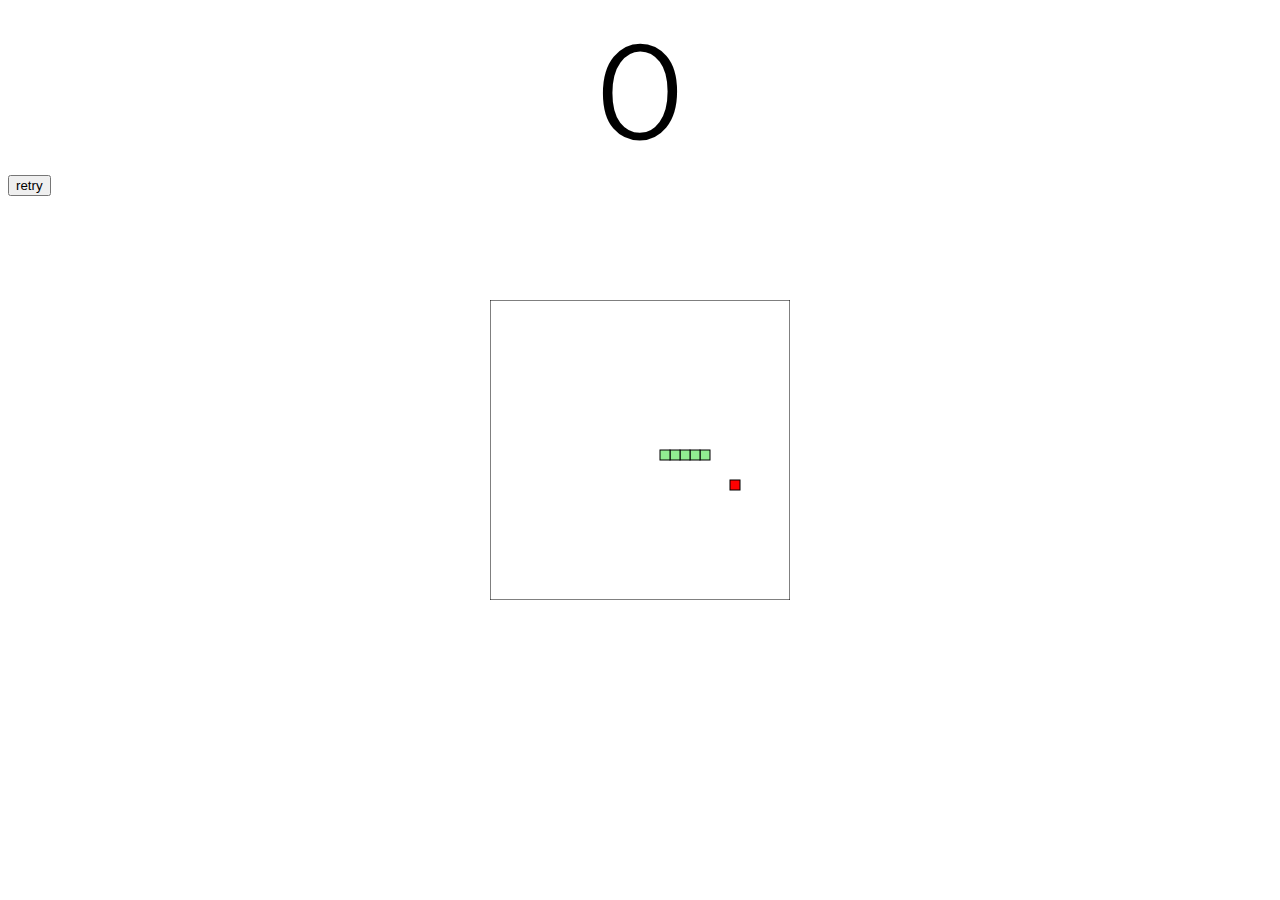
==== index.html @ 1c38d9bb "first" ====
<!DOCTYPE html>
<html>
  <head>
  	<title>Snake Game</title>
    <link href="https://fonts.googleapis.com/css?family=Antic+Slab" rel="stylesheet">

  </head>

  <body>

    <div id="score">0</div>
    <canvas id="gameCanvas" width="300" height="300"></canvas>
    <button id="re_try_btn" onclick="toRetry()">retry</button>
    <style>
      #gameCanvas {
        position: absolute;
        top: 50%;
        left: 50%;
        transform: translate(-50%, -50%);
      }

      #score {
        text-align: center;
        font-size: 140px;
        font-family: 'Antic Slab', serif;
      }
    </style>
  </body>

  <script>
    const GAME_SPEED = 100;
    const CANVAS_BORDER_COLOUR = 'black';
    const CANVAS_BACKGROUND_COLOUR = "white";
    const SNAKE_COLOUR = 'lightgreen';
    const SNAKE_BORDER_COLOUR = 'darkgreen';
    const FOOD_COLOUR = 'red';
    const FOOD_BORDER_COLOUR = 'darkred';

    let snake = [
      {x: 150, y: 150},
      {x: 140, y: 150},
      {x: 130, y: 150},
      {x: 120, y: 150},
      {x: 110, y: 150}
    ]

    // The user's score
    let score = 0;
    // When set to true the snake is changing direction
    let changingDirection = false;
    // Food x-coordinate
    let foodX;
    // Food y-coordinate
    let foodY;
    // Horizontal velocity
    let dx = 10;
    // Vertical velocity
    let dy = 0;

    // Get the canvas element
    const gameCanvas = document.getElementById("gameCanvas");
    // Return a two dimensional drawing context
    const ctx = gameCanvas.getContext("2d");

    // Start game
    main();
    // Create the first food location
    createFood();
    // Call changeDirection whenever a key is pressed
    document.addEventListener("keydown", changeDirection);


    /**
     * Main function of the game
     * called repeatedly to advance the game
     */
    function main() {
      // If the game ended return early to stop game
      if (didGameEnd()) return;

      setTimeout(function onTick() {
        changingDirection = false;
        clearCanvas();
        drawFood();
        advanceSnake();
        drawSnake();

        // Call game again
        main();
      }, GAME_SPEED)
    }

    /**
     * Change the background colour of the canvas to CANVAS_BACKGROUND_COLOUR and
     * draw a border around it
     */
    function clearCanvas() {
      //  Select the colour to fill the drawing
      ctx.fillStyle = CANVAS_BACKGROUND_COLOUR;
      //  Select the colour for the border of the canvas
      ctx.strokestyle = CANVAS_BORDER_COLOUR;

      // Draw a "filled" rectangle to cover the entire canvas
      ctx.fillRect(0, 0, gameCanvas.width, gameCanvas.height);
      // Draw a "border" around the entire canvas
      ctx.strokeRect(0, 0, gameCanvas.width, gameCanvas.height);
    }

    /**
     * Draw the food on the canvas
     */
    function drawFood() {
      ctx.fillStyle = FOOD_COLOUR;
      ctx.strokestyle = FOOD_BORDER_COLOUR;
      ctx.fillRect(foodX, foodY, 10, 10);
      ctx.strokeRect(foodX, foodY, 10, 10);
    }

    /**
     * Advances the snake by changing the x-coordinates of its parts
     * according to the horizontal velocity and the y-coordinates of its parts
     * according to the vertical veolocity
     */
    function advanceSnake() {
      // Create the new Snake's head
      const head = {x: snake[0].x + dx, y: snake[0].y + dy};
      // Add the new head to the beginning of snake body
      snake.unshift(head);

      const didEatFood = snake[0].x === foodX && snake[0].y === foodY;
      if (didEatFood) {
        // Increase score
        score += 10;
        // Display score on screen
        document.getElementById('score').innerHTML = score;

        // Generate new food location
        createFood();
      } else {
        // Remove the last part of snake body
        snake.pop();
      }
    }

    /**
     * Returns true if the head of the snake touched another part of the game
     * or any of the walls
     */
    function didGameEnd() {
      for (let i = 4; i < snake.length; i++) {
        if (snake[i].x === snake[0].x && snake[i].y === snake[0].y) return true
      }

      const hitLeftWall = snake[0].x < 0;
      const hitRightWall = snake[0].x > gameCanvas.width - 10;
      const hitToptWall = snake[0].y < 0;
      const hitBottomWall = snake[0].y > gameCanvas.height - 10;

      return hitLeftWall || hitRightWall || hitToptWall || hitBottomWall
    }

    /**
     * Generates a random number that is a multiple of 10 given a minumum
     * and a maximum number
     * @param { number } min - The minimum number the random number can be
     * @param { number } max - The maximum number the random number can be
     */
    function randomTen(min, max) {
      return Math.round((Math.random() * (max-min) + min) / 10) * 10;
    }

    /**
     * Creates random set of coordinates for the snake food.
     */
    function createFood() {
      // Generate a random number the food x-coordinate
      foodX = randomTen(0, gameCanvas.width - 10);
      // Generate a random number for the food y-coordinate
      foodY = randomTen(0, gameCanvas.height - 10);

      // if the new food location is where the snake currently is, generate a new food location
      snake.forEach(function isFoodOnSnake(part) {
        const foodIsoNsnake = part.x == foodX && part.y == foodY;
        if (foodIsoNsnake) createFood();
      });
    }

    /**
     * Draws the snake on the canvas
     */
    function drawSnake() {
      // loop through the snake parts drawing each part on the canvas
      snake.forEach(drawSnakePart)
    }

    /**
     * Draws a part of the snake on the canvas
     * @param { object } snakePart - The coordinates where the part should be drawn
     */
    function drawSnakePart(snakePart) {
      // Set the colour of the snake part
      ctx.fillStyle = SNAKE_COLOUR;

      // Set the border colour of the snake part
      ctx.strokestyle = SNAKE_BORDER_COLOUR;

      // Draw a "filled" rectangle to represent the snake part at the coordinates
      // the part is located
      ctx.fillRect(snakePart.x, snakePart.y, 10, 10);

      // Draw a border around the snake part
      ctx.strokeRect(snakePart.x, snakePart.y, 10, 10);
    }

    /**
     * Changes the vertical and horizontal velocity of the snake according to the
     * key that was pressed.
     * The direction cannot be switched to the opposite direction, to prevent the snake
     * from reversing
     * For example if the the direction is 'right' it cannot become 'left'
     * @param { object } event - The keydown event
     */
    function changeDirection(event) {
      const LEFT_KEY = 37;
      const RIGHT_KEY = 39;
      const UP_KEY = 38;
      const DOWN_KEY = 40;
      /**
       * Prevent the snake from reversing
       * Example scenario:
       * Snake is moving to the right. User presses down and immediately left
       * and the snake immediately changes direction without taking a step down first
       */
      if (changingDirection) return;
      changingDirection = true;

      const keyPressed = event.keyCode;

      const goingUp = dy === -10;
      const goingDown = dy === 10;
      const goingRight = dx === 10;
      const goingLeft = dx === -10;

      if (keyPressed === LEFT_KEY && !goingRight) {
        dx = -10;
        dy = 0;
      }
      if (keyPressed === UP_KEY && !goingDown) {
        dx = 0;
        dy = -10;
      }
      if (keyPressed === RIGHT_KEY && !goingLeft) {
        dx = 10;
        dy = 0;
      }
      if (keyPressed === DOWN_KEY && !goingUp) {
        dx = 0;
        dy = 10;
      }
    }

    function toRetry() {
        location.reload();
    }

  </script>
</html>
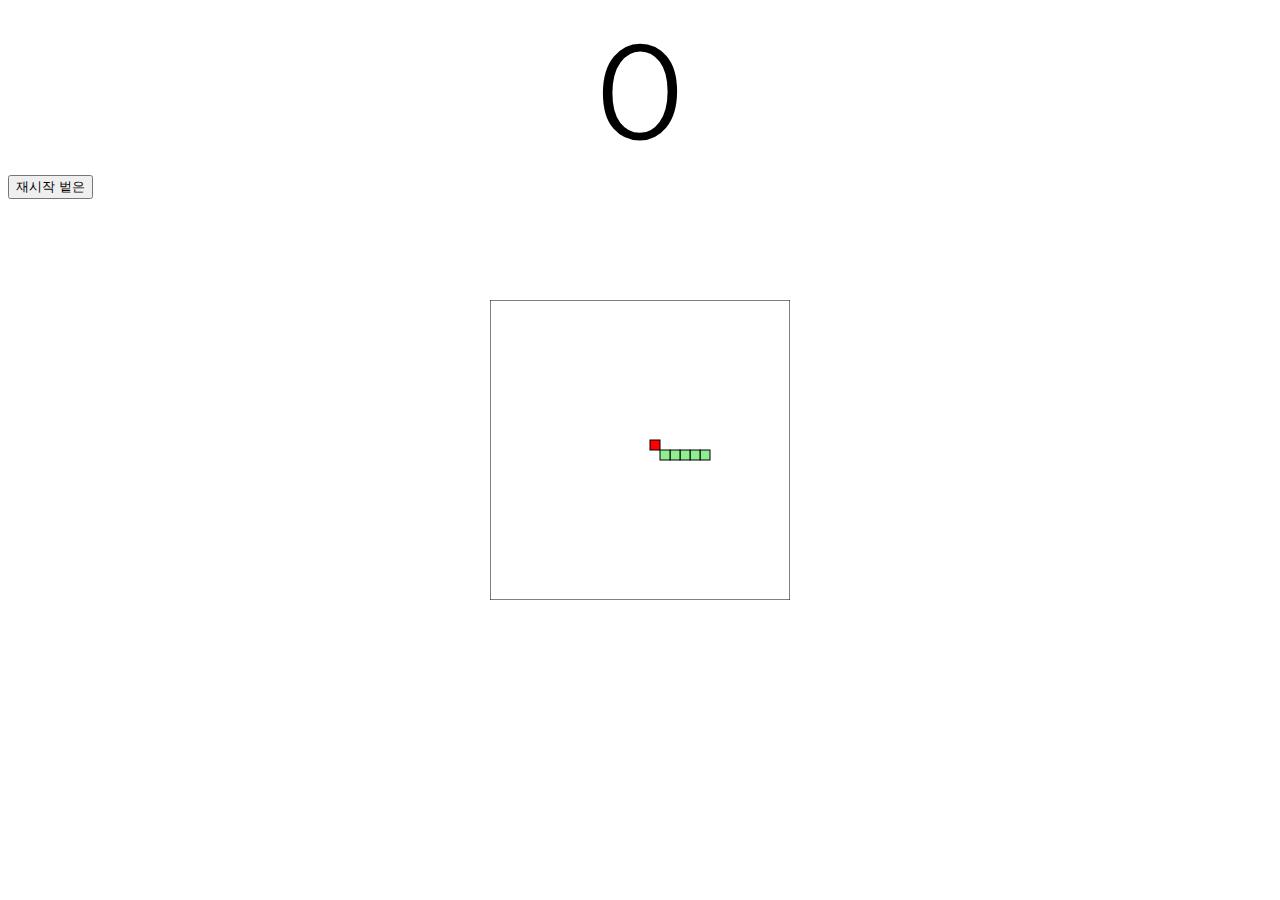
==== commit cd422d3d: "Update index.html" ====
--- a/index.html
+++ b/index.html
@@ -10,7 +10,7 @@
 
     <div id="score">0</div>
     <canvas id="gameCanvas" width="300" height="300"></canvas>
-    <button id="re_try_btn" onclick="toRetry()">retry</button>
+    <button id="re_try_btn" onclick="toRetry()">재시작 벝은</button>
     <style>
       #gameCanvas {
         position: absolute;
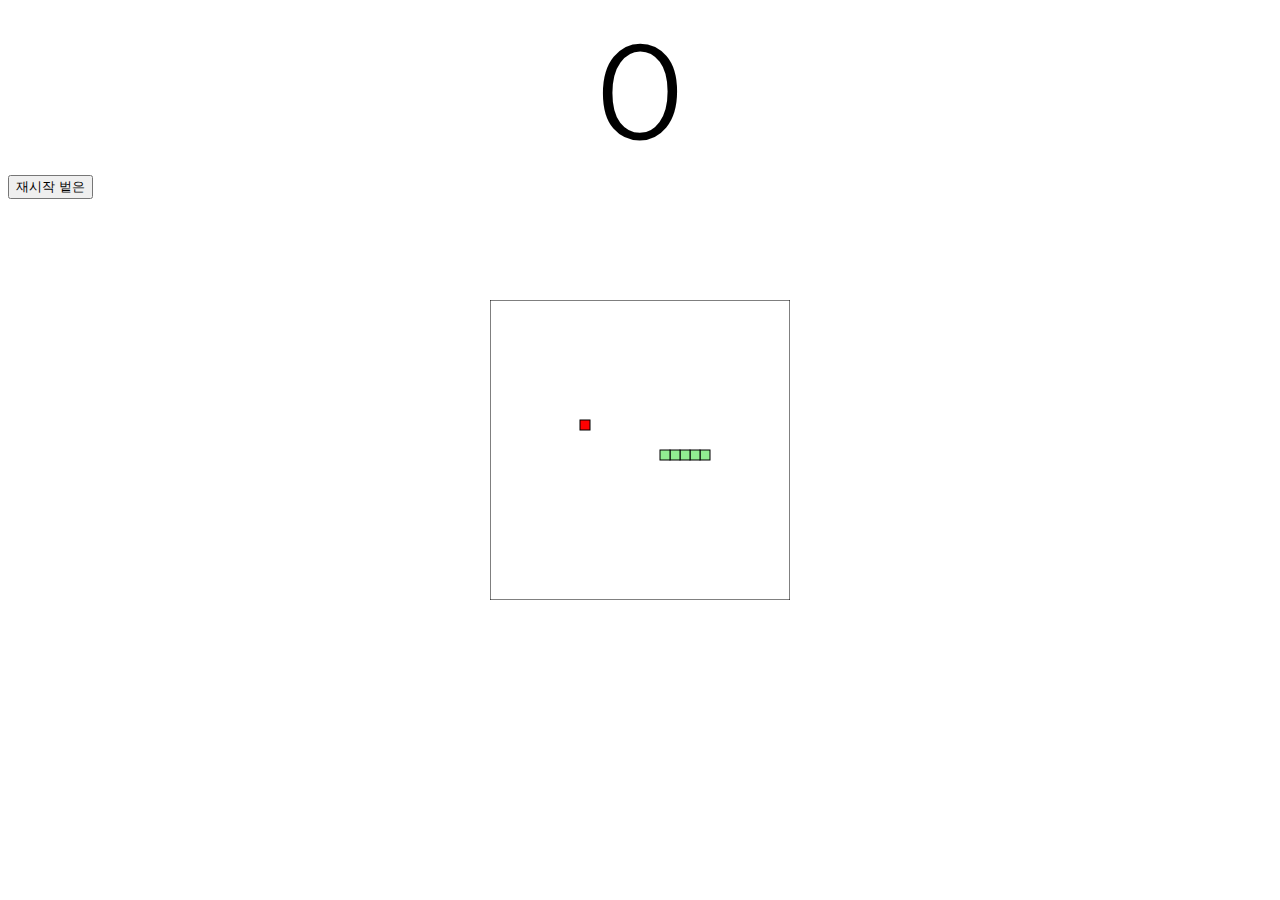
==== commit 24616f9f: "Update index.html" ====
--- a/index.html
+++ b/index.html
@@ -260,6 +260,7 @@
     }
 
     function toRetry() {
+      if(confirm("게임을 재시작 하시겠습니까?"))
         location.reload();
     }
 
